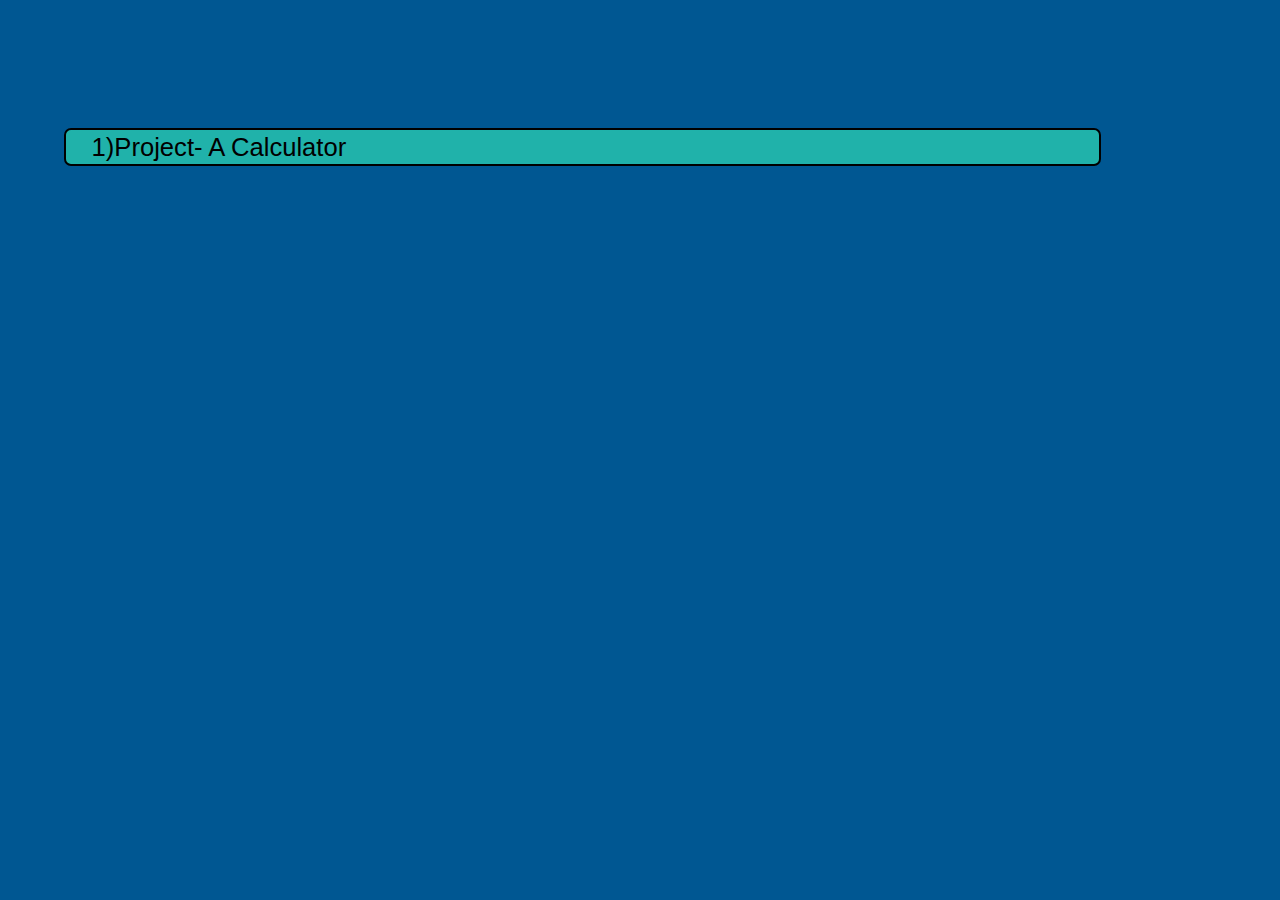
==== css_js.html @ fe0be280 "added some files" ====
<!DOCTYPE html>
<html lang="en">
<head>
    <meta charset="UTF-8">
    <meta name="viewport" content="width=device-width, initial-scale=1.0">
    <title>Document</title>
    <link rel="stylesheet" href="css_js.css"/>
</head>
<body>
    <div class="outerdiv">
        <div class="proj">
            <a href="calc.html"target="_main"><button>1)Project- A Calculator</button></a>
        </div>
</body>
</html>
---- css_js.css ----
*{
    margin:0%;
    padding:0%;
    background-color: #005792;
}
body{
    display: flex;
    align-items: center;
    justify-content: center;
}
.outerdiv{
   
    width:90%;
    margin-top:10vw;
}
.proj button{
width:90%;
border:2px solid black;
background-color: lightseagreen;
height:3vw;
font-size: 2vw;
text-align: left;
padding-left: 2vw;
border-radius: 7px;


}
@Media(max-width:600px){
    .outerdiv{
   
        width:90%;
        margin-top:10vw;
    }
    .proj button{
    width:90%;
    border:2px solid black;
    background-color: lightseagreen;
    height:10vw;
    font-size: 3vw;
    text-align: left;
    padding-left: 2vw;
    border-radius: 7px;
    
    
    }
       
       
  }
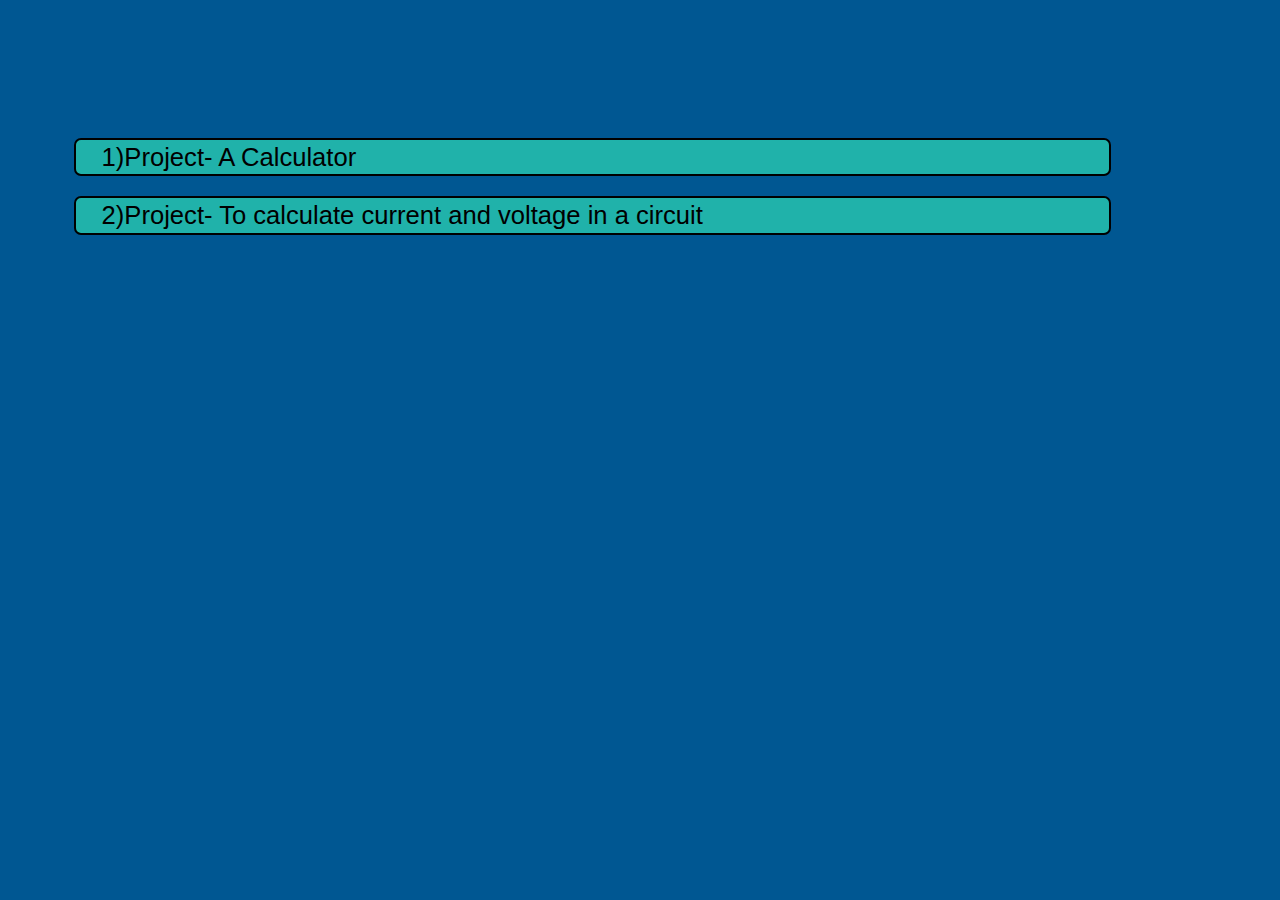
==== commit 7b9e9cc8: "added circuit project" ====
--- a/css_js.html
+++ b/css_js.html
@@ -10,6 +10,7 @@
     <div class="outerdiv">
         <div class="proj">
             <a href="calc.html"target="_main"><button>1)Project- A Calculator</button></a>
+            <a href="resistance.html"target="_main"><button>2)Project- To calculate current and voltage in a circuit</button></a>
         </div>
 </body>
 </html>--- a/css_js.css
+++ b/css_js.css
@@ -22,6 +22,7 @@
 text-align: left;
 padding-left: 2vw;
 border-radius: 7px;
+margin:10px;
 
 
 }
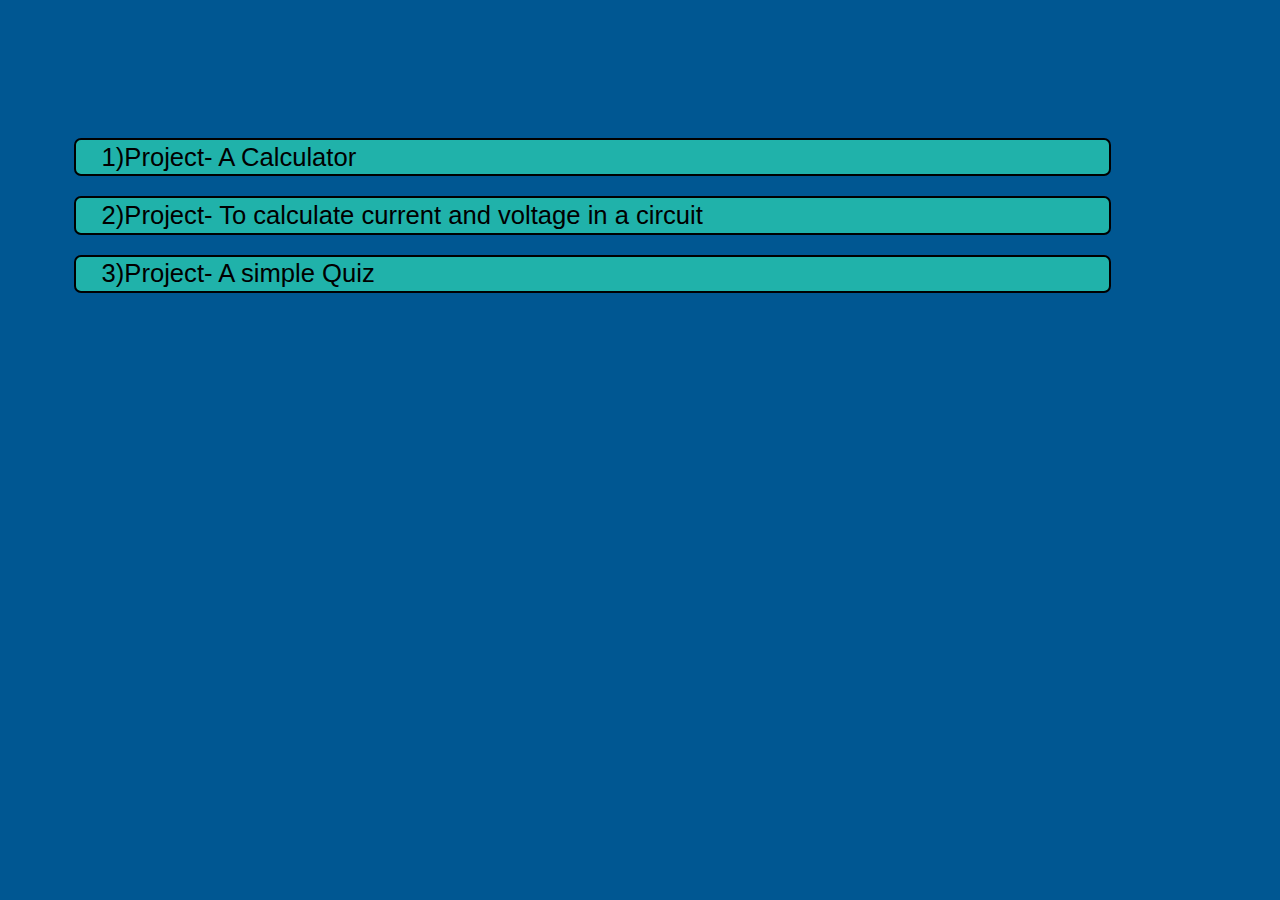
==== commit 095b2bb7: "done changes" ====
--- a/css_js.html
+++ b/css_js.html
@@ -11,6 +11,7 @@
         <div class="proj">
             <a href="calc.html"target="_main"><button>1)Project- A Calculator</button></a>
             <a href="resistance.html"target="_main"><button>2)Project- To calculate current and voltage in a circuit</button></a>
+            <a href="web quiz/quiz.html"target="_main"><button>3)Project-  A simple Quiz</button></a>
         </div>
 </body>
 </html>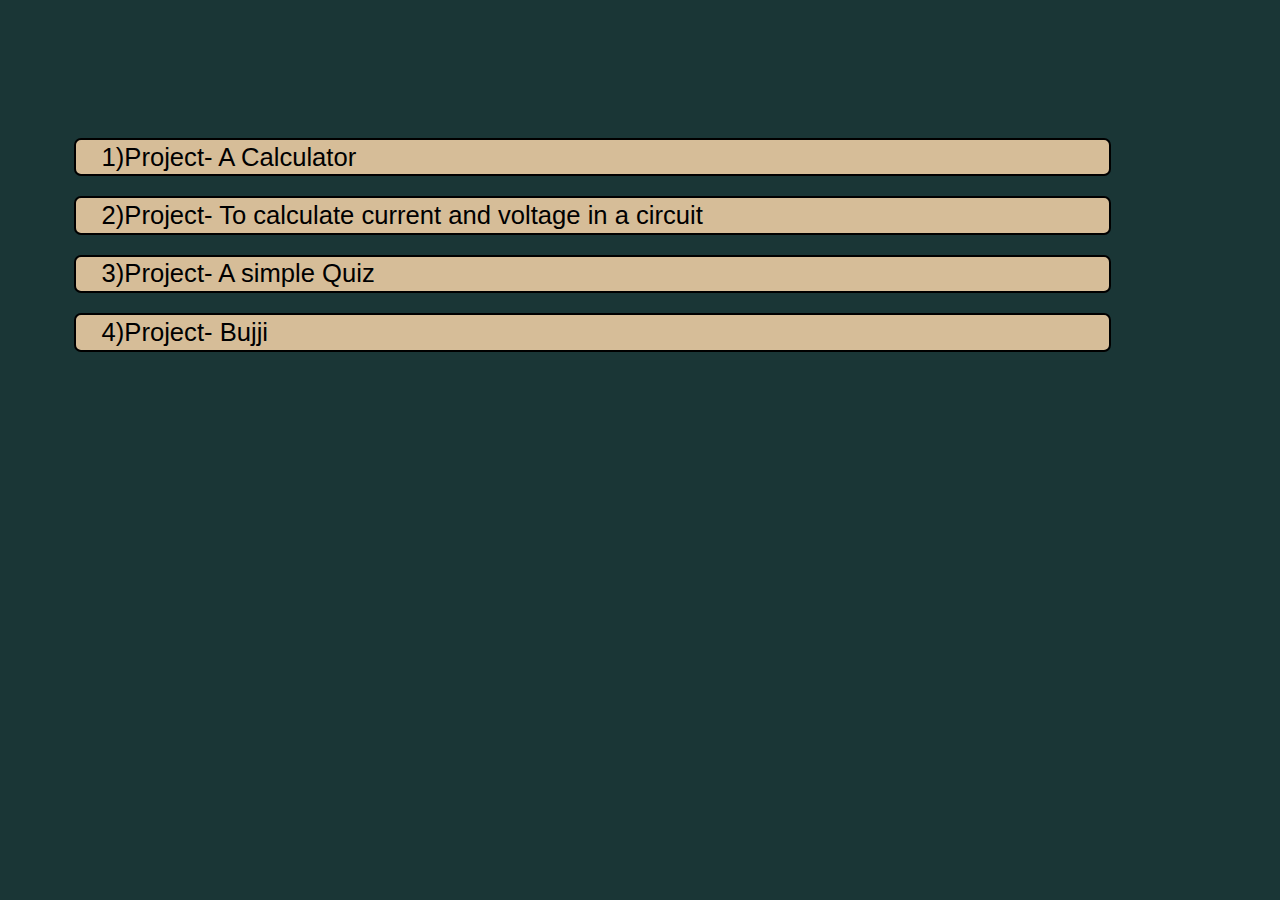
==== commit 98ba8ca5: "added canvas ball game" ====
--- a/css_js.html
+++ b/css_js.html
@@ -12,6 +12,7 @@
             <a href="calc.html"target="_main"><button>1)Project- A Calculator</button></a>
             <a href="resistance.html"target="_main"><button>2)Project- To calculate current and voltage in a circuit</button></a>
             <a href="web quiz/quiz.html"target="_main"><button>3)Project-  A simple Quiz</button></a>
+            <a href="canvas_ball_game/canvas_ball_game.html"target="_main"><button>4)Project- Bujji</button></a>
         </div>
 </body>
 </html>--- a/css_js.css
+++ b/css_js.css
@@ -1,7 +1,7 @@
 *{
     margin:0%;
     padding:0%;
-    background-color: #005792;
+    background-color: #1A3636;
 }
 body{
     display: flex;
@@ -16,7 +16,7 @@
 .proj button{
 width:90%;
 border:2px solid black;
-background-color: lightseagreen;
+background-color: #D6BD98;
 height:3vw;
 font-size: 2vw;
 text-align: left;
@@ -35,7 +35,7 @@
     .proj button{
     width:90%;
     border:2px solid black;
-    background-color: lightseagreen;
+    background-color: #D6BD98;
     height:10vw;
     font-size: 3vw;
     text-align: left;
